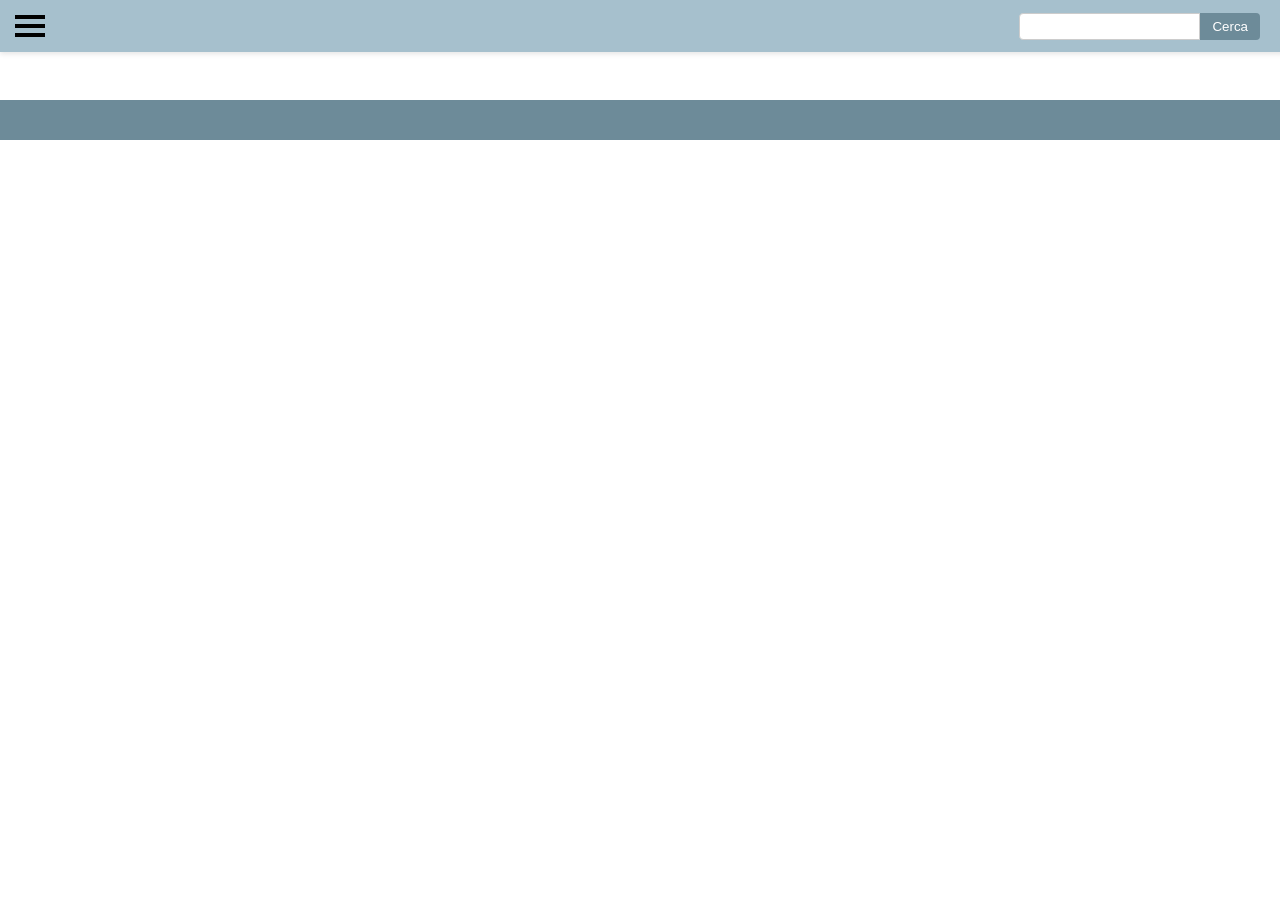
==== campo minato/index.html @ f92d7fde "Add files via upload" ====
<!DOCTYPE html>
<html lang="en">

<head>
    <meta charset="UTF-8">
    <meta name="viewport" content="width=device-width, initial-scale=1.0">
    <title>Document</title>
    <link rel="stylesheet" href="/style.css">
    <style>
        .cella {
            background-color: green;
            width: 48px;
            height: 48px;
            text-align: center;
            line-height: 50px;
            border: 1px black;
        }
        #campoMinato{
            padding: 50px;
        }
    </style>
</head>

<body>
    <div id="header">
        <div id="nav">
            <div class="menu" onclick="menuAnimation(this)">
                <div class="bar1"></div>
                <div class="bar2"></div>
                <div class="bar3"></div>
            </div>
            <div class="menu2">
                <div>
                    <p><a href="/">Home</a></p>
                </div>
                <div>
                    <p><a href="/classification/">Classification</a></p>
                </div>
                <div>
                    <p><a href="/Op and Ed/">Op & Ed</a></p>
                </div>
                <div>
                    <p><a href="/campo minato/">Campo minato</a></p>
                </div>
                <div>
                    <p><a href="/BoingBoing/">BoingBoing</a></p>
                </div>
                <div>
                    <p><a href="/Mambo_run/">Mambo Run</a></p>
                </div>

            </div>
            <div class="searchBar">
                <input type="text" name="" id="">
                <button>Cerca</button>
            </div>
        </div>
    </div>
    <div id="campoMinato"></div>
    <script src="script/script.js"></script>
    <script src="/script.js"></script>
    <div id="footer">
        <div>

        </div>
    </div>
</body>

</html>
---- style.css ----
*{
    cursor: url(/img/ani/Normal.ani);
}
html,
body {
    margin: 0;
    padding: 0;
    font-family: 'Segoe UI', Tahoma, Geneva, Verdana, sans-serif; /* Font più moderno */
    overflow-x: hidden;
}

a {
    text-decoration: none;
    color: black;
    transition: 0.2s;
}

a:hover {
    color: #555;
}

#nav {
    top: 0;
    width: 100%;
    position: fixed;
    background-color: #A6C0CD;
    padding: 5px 10px;
    z-index: 10;
    display: flex;
    align-items: center; /* Centra verticalmente il menu e la ricerca */
    box-shadow: 0 2px 5px rgba(0,0,0,0.1);
}

.menu2 {
    top: 51px; /* Regolato in base all'altezza del nav */
    position: fixed;
    left: -200px;
    transition: 0.3s;
    width: 150px;
    height: 100vh;
    background-color: #A6C0CD;
    padding-left: 20px;
    box-shadow: 2px 0 5px rgba(0,0,0,0.1);
}

.searchBar {
    margin-left: auto;
    display: flex;
    align-items: center;
    padding-right: 30px;
}

.searchBar input {
    border: 1px solid #ccc;
    border-radius: 4px 0 0 4px;
    padding: 5px;
    outline: none;
}

.searchBar button {
    border: none;
    background-color: #6D8B99;
    color: white;
    padding: 6px 12px;
    border-radius: 0 4px 4px 0;
    cursor: pointer;
}

#nav > .change:nth-child(2) {
    transform: translate(200px, 0);
}

.menu {
    display: inline-block;
    cursor: pointer;
    padding: 5px;
}

.bar1, .bar2, .bar3 {
    width: 30px;
    height: 4px;
    background-color: black;
    margin: 5px 0;
    transition: 0.4s;
}

/* Animazione Menu */
.change .bar1 { transform: translate(0, 9px) rotate(-45deg); }
.change .bar2 { opacity: 0; }
.change .bar3 { transform: translate(0, -9px) rotate(45deg); }

/* Main Part */
#main {
    background-color: #CD9FA6;
    padding-top: 60px; /* Spazio per la nav fissa */
    padding-bottom: 40px;
    min-height: 100vh;
}

#main > div:nth-child(1) > p {
    font-size: 32px;
    text-align: center;
    font-weight: bold;
    color: #333;
}

#grid {
    display: grid;
    grid-template-columns: repeat(auto-fill, minmax(200px, 1fr));
    gap: 20px;
    padding: 20px;
    max-width: 1200px;
    margin: 0 auto;
}

.grid-item {
    background-color: rgba(255, 255, 255, 0.2); /* Sfondo leggero */
    border-radius: 12px;
    padding: 10px;
    display: flex;
    flex-direction: column;
    align-items: center;
    text-align: center;
    transition: transform 0.3s ease, background-color 0.3s ease;
}

.grid-item:hover {
    transform: translateY(-5px);
    background-color: rgba(255, 255, 255, 0.4);
}

.grid-item img {
    width: 100%;
    height: 280px;
    object-fit: cover; /* Taglia l'immagine per riempire lo spazio senza deformarsi */
    display: block;
    border-radius: 8px;
    box-shadow: 0 4px 8px rgba(0,0,0,0.1);
}

.grid-item .title {
    font-size: 15px;
    font-weight: bold;
    margin: 12px 0 5px 0;
    color: #111;

    /* Taglio del testo */
    display: -webkit-box;
    -webkit-box-orient: vertical;
    -webkit-line-clamp: 2; /* Forza 2 righe */
    overflow: hidden;
    
    /* Fallback per sicurezza */
    line-clamp: 2; 
    max-height: 3em; /* Altezza massima basata sulla riga (circa 1.5 * 2) */
}
#main>h2{
    margin: 10 auto;
    text-align: center;
}
/* Footer */
#footer {
    padding: 20px;
    background-color: #6D8B99;
    color: white;
    text-align: center;
}
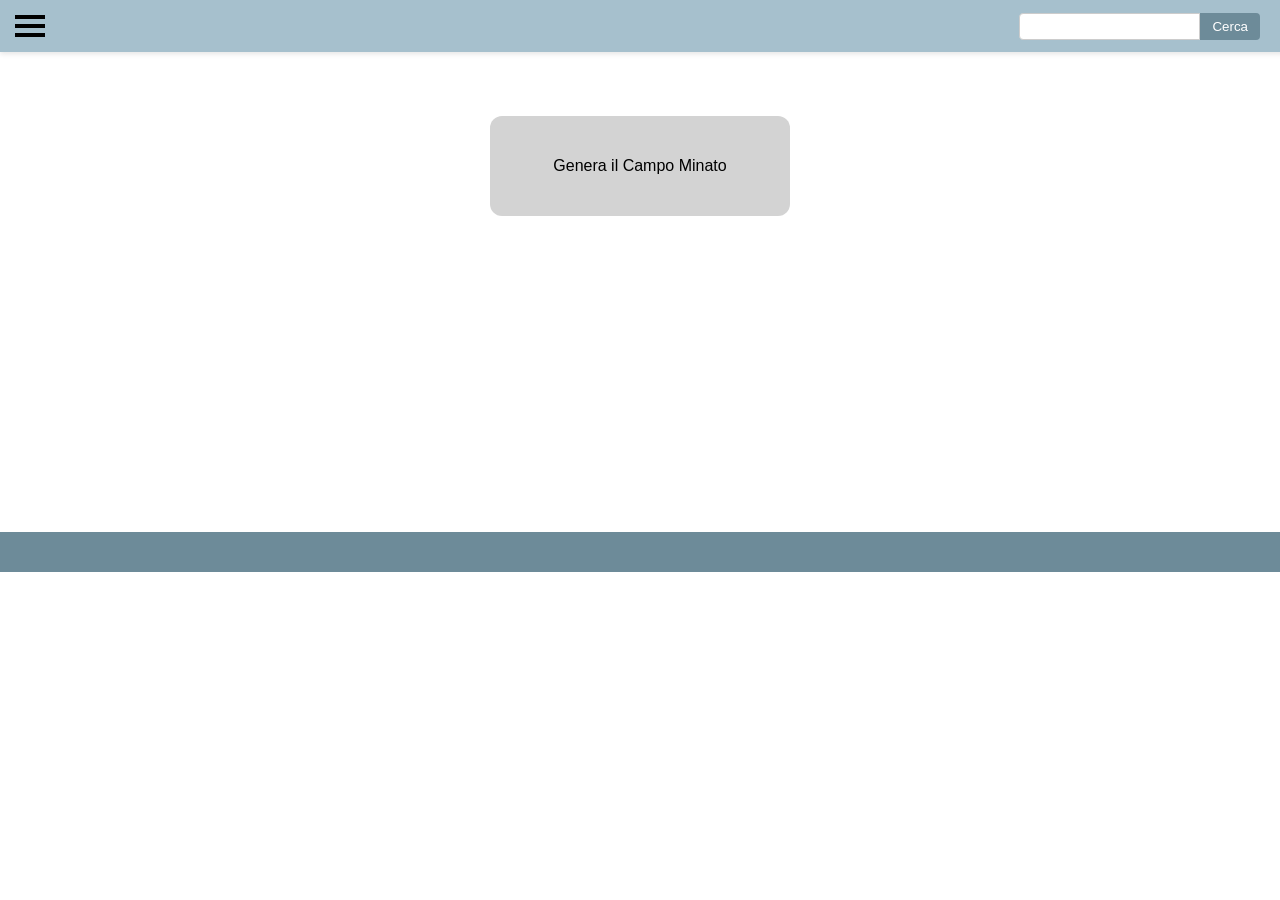
==== commit 037ae36c: "Add files via upload" ====
--- a/campo minato/index.html
+++ b/campo minato/index.html
@@ -16,7 +16,27 @@
             border: 1px black;
         }
         #campoMinato{
-            padding: 50px;
+            padding: 100px;
+            display: flex;
+            justify-content: center;
+        }
+        #button{
+            margin: 100px auto;
+            display: flex;
+            justify-content: center;
+        }
+        #button p{
+            width: 300px;
+            height: 100px;
+            background-color: lightgray;
+            line-height: 100px;
+            text-align: center;
+            border-radius: 12px;
+            transition: all 0.3s;
+        }
+        #button p:hover{
+            transition: all 0.3s;
+            transform: scale(1.1);
         }
     </style>
 </head>
@@ -56,6 +76,7 @@
             </div>
         </div>
     </div>
+    <div id="button"><p>Genera il Campo Minato</p></div>
     <div id="campoMinato"></div>
     <script src="script/script.js"></script>
     <script src="/script.js"></script>
--- a/style.css
+++ b/style.css
@@ -1,5 +1,5 @@
 *{
-    cursor: url(/img/ani/Normal.ani);
+    cursor: url(/img/ani/Normal.ani),auto;
 }
 html,
 body {
@@ -93,7 +93,6 @@
 #main {
     background-color: #CD9FA6;
     padding-top: 60px; /* Spazio per la nav fissa */
-    padding-bottom: 40px;
     min-height: 100vh;
 }
 
@@ -104,7 +103,7 @@
     color: #333;
 }
 
-#grid {
+.anime-grid {
     display: grid;
     grid-template-columns: repeat(auto-fill, minmax(200px, 1fr));
     gap: 20px;
